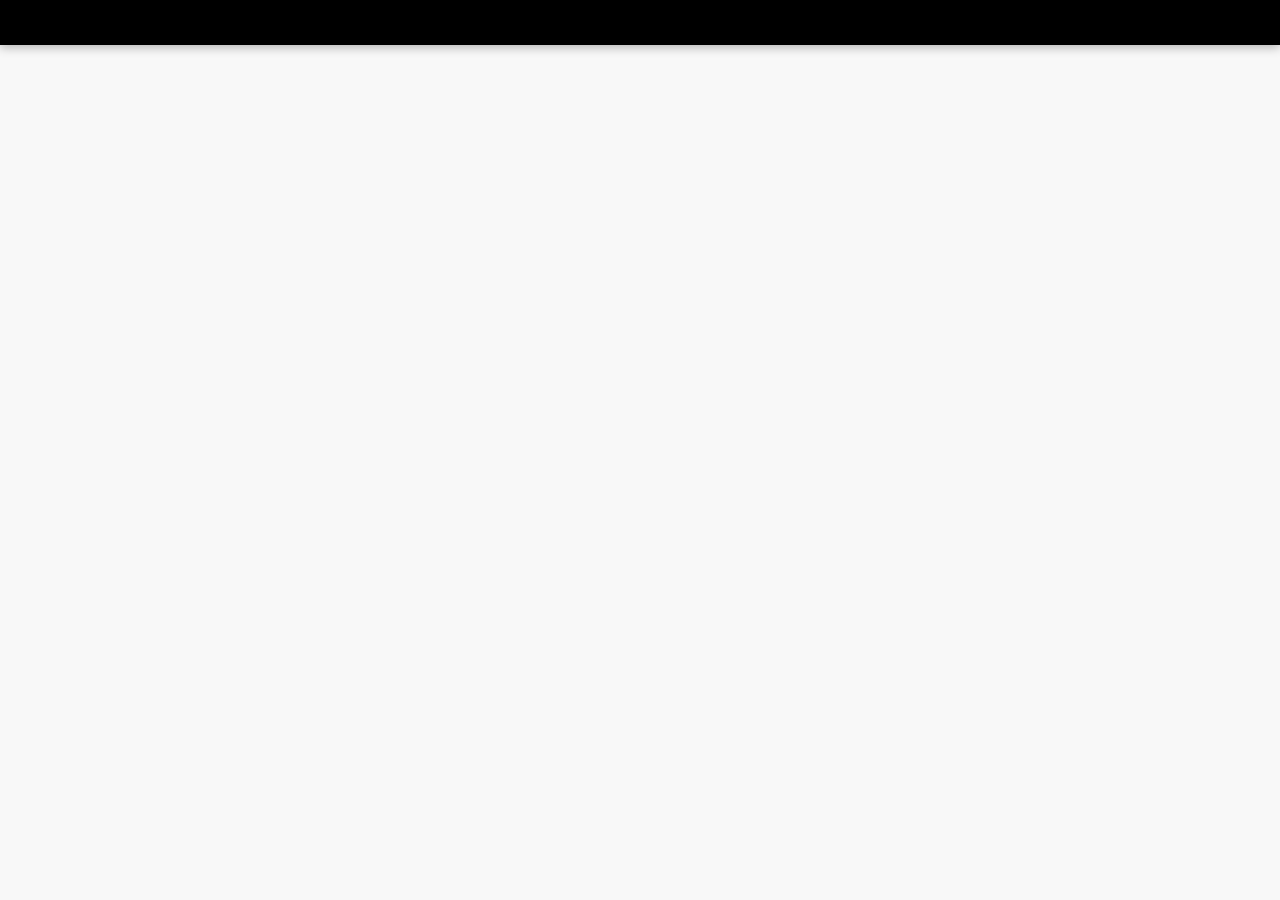
==== index.html @ ff41069d "Update index.html" ====
<!DOCTYPE html>
<html lang="ru">
<head>
  <meta charset="UTF-8">
  <meta name="viewport" content="width=device-width, initial-scale=1.0">
  <title>Виды и способы тестирования</title>
  <link rel="stylesheet" href="index.css"> 
</head>
<body>
  <!-- Фиксированная чёрная полоса с меню -->
  <div class="top-bar" id="top-bar"></div>

  <!-- Контейнер для основного контента -->
  <div id="root"></div>

  <!-- Подключаем React и Babel -->
  <script src="https://unpkg.com/react@18/umd/react.development.js"></script>
  <script src="https://unpkg.com/react-dom@18/umd/react-dom.development.js"></script>
  <script src="https://unpkg.com/@babel/standalone/babel.min.js"></script>

  <!-- React-компонент меню -->
  <script type="text/babel">
    const { useState, useRef, useEffect } = React;

    const DropdownMenu = () => {
      const [isOpen, setIsOpen] = useState(false);
      const dropdownRef = useRef(null);

      useEffect(() => {
        const handleClickOutside = (e) => {
          if (dropdownRef.current && !dropdownRef.current.contains(e.target)) {
            setIsOpen(false);
          }
        };

        document.addEventListener('mousedown', handleClickOutside);
        return () => document.removeEventListener('mousedown', handleClickOutside);
      }, []);

      return (
        <div className="hamburger-container">
          <div className="dropdown" ref={dropdownRef}>
            <button 
              className={`dropdown-btn ${isOpen ? 'open' : ''}`} 
              onClick={() => setIsOpen(!isOpen)}
              aria-label="Меню"
            >
              <div className="hamburger">
                <span></span>
                <span></span>
                <span></span>
              </div>
            </button>
            
            <div className={`dropdown-content ${isOpen ? 'show' : ''}`}>
              <a href="#" onClick={(e) => { e.preventDefault(); window.dispatchEvent(new CustomEvent('sectionChange', { detail: 'home' })); setIsOpen(false); }}>
                Главная страница
              </a>
              <a href="#" onClick={(e) => { e.preventDefault(); window.dispatchEvent(new CustomEvent('sectionChange', { detail: 'about' })); setIsOpen(false); }}>
                О компании
              </a>
              <a href="#" onClick={(e) => { e.preventDefault(); window.dispatchEvent(new CustomEvent('sectionChange', { detail: 'services' })); setIsOpen(false); }}>
                Наши услуги
              </a>
              <a href="#" onClick={(e) => { e.preventDefault(); window.dispatchEvent(new CustomEvent('sectionChange', { detail: 'portfolio' })); setIsOpen(false); }}>
                Портфолио
              </a>
              <a href="#" onClick={(e) => { e.preventDefault(); window.dispatchEvent(new CustomEvent('sectionChange', { detail: 'team' })); setIsOpen(false); }}>
                Наша команда
              </a>
              <a href="#" onClick={(e) => { e.preventDefault(); window.dispatchEvent(new CustomEvent('sectionChange', { detail: 'pricing' })); setIsOpen(false); }}>
                Цены
              </a>
              <a href="#" onClick={(e) => { e.preventDefault(); window.dispatchEvent(new CustomEvent('sectionChange', { detail: 'contacts' })); setIsOpen(false); }}>
                Контакты
              </a>
            </div>
          </div>
        </div>
      );
    };

    // Рендерим только меню в top-bar
    const topBarRoot = ReactDOM.createRoot(document.getElementById('top-bar'));
    topBarRoot.render(<DropdownMenu />);
  </script>

  <!-- React-компонент основного контента -->
  <script type="text/babel">
    const { useState, useEffect } = React;

    const App = () => {
      const sectionOrder = ['home', 'about', 'services', 'portfolio', 'team', 'pricing', 'contacts'];
      const [activeSection, setActiveSection] = useState('home');

      useEffect(() => {
        const handleSectionChange = (e) => {
          setActiveSection(e.detail);
        };

        window.addEventListener('sectionChange', handleSectionChange);
        return () => window.removeEventListener('sectionChange', handleSectionChange);
      }, []);

      const goToNextSection = () => {
        const currentIndex = sectionOrder.indexOf(activeSection);
        if (currentIndex < sectionOrder.length - 1) {
          setActiveSection(sectionOrder[currentIndex + 1]);
        }
      };

      const goToPrevSection = () => {
        const currentIndex = sectionOrder.indexOf(activeSection);
        if (currentIndex > 0) {
          setActiveSection(sectionOrder[currentIndex - 1]);
        }
      };

      // Содержимое разделов
      const sections = {
        home: {
          title: "Главная",
          content: (
            <> <h2>Методическое пособие по тестированию ПО</h2>
              <p>Современная разработка программного обеспечения предъявляет высокие требования к качеству и надежности продуктов.
                 Тестирование играет ключевую роль в этом процессе, позволяя выявлять дефекты, снижать риски и обеспечивать
                 соответствие программного обеспечения ожиданиям пользователей. Данное методическое пособие призвано систематизировать
                 знания о тестировании, предоставить практические рекомендации и помочь специалистам эффективно организовывать процесс
                 проверки качества ПО.<br/><br/> Цель данного пособия – дать читателям структурированное представление о принципах, методах 
                 и инструментах тестирования, а также сформировать навыки их практического применения.</p>
              <h3>Основные задачи:</h3>
              <ul>
                <li>Рассмотреть ключевые концепции и виды тестирования.</li>
                <li>Описать процесс тестирования от планирования до отчетности.</li>
                <li>Познакомить с современными инструментами и подходами к автоматизации.</li>
                <li>Дать рекомендации по эффективному поиску и документированию дефектов.</li>
                <li>Предоставить практические примеры и лучшие практики.</li>
              </ul>
              <h3>Пособие предназначено для:</h3>
              <ul>
                <li>Начинающих тестировщиков (QA), желающих освоить основы профессии.</li>
                <li>Разработчиков, которые хотят углубить понимание процессов тестирования.</li>
                <li>Руководителей проектов и аналитиков, отвечающих за качество ПО.</li>
                <li>Студентов IT-специальностей, изучающих обеспечение качества программного обеспечения.</li>
              </ul>
              <br/>
              <div className="section-navigation">
                <button className="nav-button" disabled>&lt;</button>
                <button className="nav-button" onClick={goToNextSection}>&gt;</button>
              </div>
            </>
          )
        },
        about: {
          title: "О компании",
          content: (
            <>
              <h2>О нашей компании</h2>
              <p>Основанная в 2015 году, наша студия выросла из маленькой команды в полноценное агентство.</p>
              
              <div className="section-navigation">
                <button className="nav-button" onClick={goToPrevSection}>&lt;</button>
                <button className="nav-button" onClick={goToNextSection}>&gt;</button>
              </div>
            </>
          )
        },
        services: {
          title: "Услуги",
          content: (
            <>
              <h2>Наши услуги</h2>
              <div className="grid-container">
                <div className="card">
                  <h3>Веб-разработка</h3>
                  <p>Создание сайтов любой сложности</p>
                </div>
                <div className="card">
                  <h3>Мобильные приложения</h3>
                  <p>iOS и Android разработка</p>
                </div>
                <div className="card">
                  <h3>UI/UX дизайн</h3>
                  <p>Создание удобных интерфейсов</p>
                </div>
              </div>
              
              <div className="section-navigation">
                <button className="nav-button" onClick={goToPrevSection}>&lt;</button>
                <button className="nav-button" onClick={goToNextSection}>&gt;</button>
              </div>
            </>
          )
        },
        portfolio: {
          title: "Портфолио",
          content: (
            <>
              <h2>Наши работы</h2>
              <div className="grid-container">
                <div className="card">
                  <h3>Корпоративный сайт</h3>
                  <p>Современный дизайн, система управления контентом</p>
                </div>
                <div className="card">
                  <h3>Мобильное приложение</h3>
                  <p>iOS и Android версии с синхронизацией данных</p>
                </div>
              </div>
              
              <div className="section-navigation">
                <button className="nav-button" onClick={goToPrevSection}>&lt;</button>
                <button className="nav-button" onClick={goToNextSection}>&gt;</button>
              </div>
            </>
          )
        },
        team: {
          title: "Команда",
          content: (
            <>
              <h2>Наша команда</h2>
              <p>В нашей студии работают профессионалы с опытом от 5 лет.</p>
              
              <div className="section-navigation">
                <button className="nav-button" onClick={goToPrevSection}>&lt;</button>
                <button className="nav-button" onClick={goToNextSection}>&gt;</button>
              </div>
            </>
          )
        },
        pricing: {
          title: "Цены",
          content: (
            <>
              <h2>Наши тарифы</h2>
              <div className="grid-container">
                <div className="card">
                  <h3>Старт</h3>
                  <p>от 50 000 ₽</p>
                </div>
                <div className="card">
                  <h3>Бизнес</h3>
                  <p>от 150 000 ₽</p>
                </div>
                <div className="card">
                  <h3>Премиум</h3>
                  <p>от 300 000 ₽</p>
                </div>
              </div>
              
              <div className="section-navigation">
                <button className="nav-button" onClick={goToPrevSection}>&lt;</button>
                <button className="nav-button" onClick={goToNextSection}>&gt;</button>
              </div>
            </>
          )
        },
        contacts: {
          title: "Контакты",
          content: (
            <>
              <h2>Как нас найти</h2>
              <p><strong>Адрес:</strong> г. Москва, ул. Примерная, д. 10</p>
              <p><strong>Телефон:</strong> +7 (495) 123-45-67</p>
              <p><strong>Email:</strong> info@example.com</p>
              
              <div className="section-navigation">
                <button className="nav-button" onClick={goToPrevSection}>&lt;</button>
                <button className="nav-button" disabled>&gt;</button>
              </div>
            </>
          )
        }
      };

      return (
        <div className="content">
          {Object.entries(sections).map(([key, section]) => (
            <div key={key} className={`content-section ${activeSection === key ? 'active' : ''}`}>
              {section.content}
            </div>
          ))}
        </div>
      );
    };

    // Рендерим основное приложение
    const appRoot = ReactDOM.createRoot(document.getElementById('root'));
    appRoot.render(<App />);
  </script>
</body>
</html>
---- index.css ----
/* Стили для фиксированной чёрной полосы */
    .top-bar {
      position: fixed;
      top: 0;
      left: 0;
      width: 100%;
      height: 5vh;
      min-height: 40px;
      background-color: #000;
      display: flex;
      align-items: center;
      z-index: 1000;
      box-shadow: 0 2px 10px rgba(0,0,0,0.3);
    }

    /* Контейнер для гамбургера */
    .hamburger-container {
      margin-left: 15px;
    }

    /* Стили меню */
    .dropdown {
      position: relative;
      font-family: Arial, sans-serif;
    }
    
    .dropdown-btn {
      background-color: transparent;
      border: none;
      cursor: pointer;
      width: 40px;
      height: 40px;
      display: flex;
      align-items: center;
      justify-content: center;
      padding: 0;
    }

    .hamburger {
      display: flex;
      flex-direction: column;
      gap: 5px;
      width: 24px;
    }

    .hamburger span {
      display: block;
      height: 3px;
      width: 100%;
      background-color: white;
      border-radius: 2px;
      transition: all 0.3s ease;
    }

    .dropdown-btn.open .hamburger span:nth-child(1) {
      transform: translateY(8px) rotate(45deg);
    }

    .dropdown-btn.open .hamburger span:nth-child(2) {
      opacity: 0;
    }

    .dropdown-btn.open .hamburger span:nth-child(3) {
      transform: translateY(-8px) rotate(-45deg);
    }
    
    .dropdown-content {
      position: absolute;
      background-color: #f9f9f9;
      min-width: 200px;
      box-shadow: 0 8px 16px rgba(0,0,0,0.2);
      border-radius: 6px;
      z-index: 1;
      opacity: 0;
      visibility: hidden;
      transform: translateY(-10px);
      transition: all 0.3s ease;
      top: 100%;
      left: 0;
      max-height: 70vh;
      overflow-y: auto;
    }
    
    .dropdown-content.show {
      opacity: 1;
      visibility: visible;
      transform: translateY(0);
    }
    
    .dropdown-content a {
      color: #333;
      padding: 12px 16px;
      text-decoration: none;
      display: block;
      transition: all 0.2s ease;
      border-bottom: 1px solid #eee;
    }
    
    .dropdown-content a:hover {
      background-color: #e0e0e0;
      padding-left: 20px;
    }

    /* Основной контент */
    body {
      margin: 0;
      padding-top: 5vh;
      font-family: Arial, sans-serif;
      background-color: #f8f8f8;
    }
    
    .content {
      padding: 25px;
      line-height: 1.6;
      max-width: 1200px;
      margin: 0 auto;
    }
    
    .content-section {
      display: none;
      animation: fadeIn 0.5s ease;
      background: white;
      border-radius: 8px;
      padding: 25px;
      box-shadow: 0 2px 5px rgba(0,0,0,0.1);
      margin-bottom: 20px;
      position: relative;
      padding-bottom: 70px;
    }
    
    .content-section.active {
      display: block;
    }
    
    @keyframes fadeIn {
      from { opacity: 0; transform: translateY(15px); }
      to { opacity: 1; transform: translateY(0); }
    }

    h2 {
      color: #2c3e50;
      margin-top: 0;
    }
    
    .grid-container {
      display: grid;
      grid-template-columns: repeat(auto-fit, minmax(300px, 1fr));
      gap: 20px;
      margin-top: 20px;
    }
    
    .card {
      background: #f5f5f5;
      padding: 15px;
      border-radius: 8px;
    }
    
    /* Кнопки навигации */
    .section-navigation {
      position: absolute;
      bottom: 20px;
      left: 0;
      right: 0;
      display: flex;
      justify-content: space-between;
      padding: 0 25px;
    }
    
    .nav-button {
      padding: 10px 15px;
      background-color: #000;
      color: white;
      border: none;
      border-radius: 50%;
      cursor: pointer;
      transition: all 0.3s;
      text-decoration: none;
      font-size: 18px;
      width: 40px;
      height: 40px;
      display: flex;
      align-items: center;
      justify-content: center;
      box-shadow: 0 2px 5px rgba(0,0,0,0.2);
      font-weight: bold;
    }
    
    .nav-button:hover {
      background-color: #333;
      transform: scale(1.1);
    }
    
    .nav-button:disabled {
      background-color: #cccccc;
      cursor: not-allowed;
      transform: none;
    }
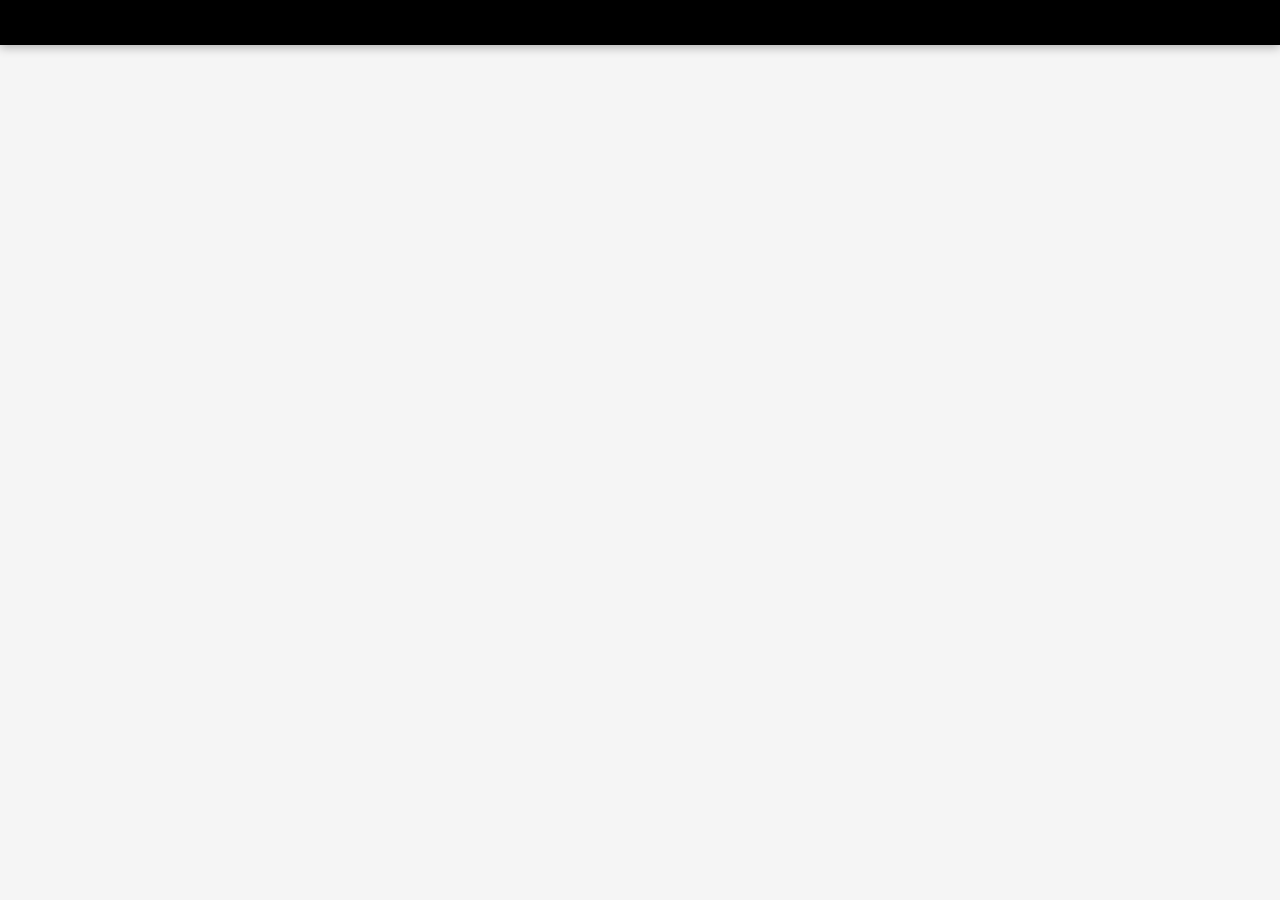
==== commit bd661b22: "/" ====
--- a/index.html
+++ b/index.html
@@ -3,11 +3,295 @@
 <head>
   <meta charset="UTF-8">
   <meta name="viewport" content="width=device-width, initial-scale=1.0">
-  <title>Виды и способы тестирования</title>
-  <link rel="stylesheet" href="index.css"> 
+  <title>Меню с плавной сменой темы</title>
+  <style>
+    /* Основные стили */
+    :root {
+      --bg-color: #f5f5f5;
+      --text-color: #333333;
+      --card-bg: #ffffff;
+      --section-bg: #ffffff;
+      --shadow-color: rgba(0,0,0,0.1);
+      --nav-button-bg: #000000;
+      --nav-button-color: #ffffff;
+      --top-bar-bg: #000000;
+      --top-bar-text: #ffffff;
+      --transition-time: 0.5s;
+      --link-hover-color: #e0e0e0;
+    }
+
+    .dark-mode {
+      --bg-color: #2a2a2a;
+      --text-color: #f0f0f0;
+      --card-bg: #1e1e1e;
+      --section-bg: #1e1e1e;
+      --shadow-color: rgba(0,0,0,0.3);
+      --nav-button-bg: #f1f1f1;
+      --nav-button-color: #000000;
+      --top-bar-bg: #1a1a1a;
+      --top-bar-text: #ffffff;
+      --link-hover-color: #333333;
+    }
+
+    /* Глобальные переходы */
+    body, 
+    .content-section, 
+    .card, 
+    .dropdown-content, 
+    .nav-button,
+    h2, h3, p, li,
+    .dropdown-content a {
+      transition: 
+        background-color var(--transition-time) ease-in-out,
+        color var(--transition-time) ease-in-out,
+        box-shadow var(--transition-time) ease-in-out,
+        border-color var(--transition-time) ease-in-out;
+    }
+
+    body {
+      margin: 0;
+      padding-top: 5vh;
+      font-family: Arial, sans-serif;
+      background-color: var(--bg-color);
+      color: var(--text-color);
+    }
+
+    /* Стили для фиксированной верхней панели */
+    .top-bar {
+      position: fixed;
+      top: 0;
+      left: 0;
+      width: 100%;
+      height: 5vh;
+      min-height: 40px;
+      background-color: var(--top-bar-bg);
+      display: flex;
+      align-items: center;
+      justify-content: space-between;
+      z-index: 1000;
+      box-shadow: 0 2px 10px rgba(0,0,0,0.3);
+    }
+
+    /* Контейнер для элементов в top-bar */
+    .top-bar-content {
+      display: flex;
+      align-items: center;
+      width: 100%;
+      padding: 0 15px;
+    }
+
+    /* Стили меню */
+    .dropdown {
+      position: relative;
+      font-family: Arial, sans-serif;
+    }
+    
+    .dropdown-btn {
+      background-color: transparent;
+      border: none;
+      cursor: pointer;
+      width: 40px;
+      height: 40px;
+      display: flex;
+      align-items: center;
+      justify-content: center;
+      padding: 0;
+      transition: transform 0.3s ease;
+    }
+
+    .hamburger {
+      display: flex;
+      flex-direction: column;
+      gap: 5px;
+      width: 24px;
+    }
+
+    .hamburger span {
+      display: block;
+      height: 3px;
+      width: 100%;
+      background-color: var(--top-bar-text);
+      border-radius: 2px;
+      transition: all 0.3s ease;
+    }
+
+    .dropdown-btn.open .hamburger span:nth-child(1) {
+      transform: translateY(8px) rotate(45deg);
+    }
+
+    .dropdown-btn.open .hamburger span:nth-child(2) {
+      opacity: 0;
+    }
+
+    .dropdown-btn.open .hamburger span:nth-child(3) {
+      transform: translateY(-8px) rotate(-45deg);
+    }
+    
+    .dropdown-content {
+      position: absolute;
+      background-color: var(--card-bg);
+      color: var(--text-color);
+      min-width: 200px;
+      box-shadow: 0 8px 16px var(--shadow-color);
+      border-radius: 6px;
+      z-index: 1;
+      opacity: 0;
+      visibility: hidden;
+      transform: translateY(-10px);
+      transition: 
+        opacity var(--transition-time) ease-in-out,
+        visibility var(--transition-time) ease-in-out,
+        transform var(--transition-time) ease-in-out;
+      top: 100%;
+      left: 0;
+      max-height: 70vh;
+      overflow-y: auto;
+    }
+    
+    .dropdown-content.show {
+      opacity: 1;
+      visibility: visible;
+      transform: translateY(0);
+    }
+    
+    .dropdown-content a {
+      color: var(--text-color);
+      padding: 12px 16px;
+      text-decoration: none;
+      display: block;
+      transition: 
+        background-color var(--transition-time) ease-in-out,
+        color var(--transition-time) ease-in-out,
+        padding 0.2s ease;
+      border-bottom: 1px solid rgba(0,0,0,0.1);
+    }
+    
+    .dropdown-content a:hover {
+      background-color: var(--link-hover-color);
+      padding-left: 20px;
+    }
+
+    /* Кнопка смены темы */
+    .theme-toggle {
+      background: none;
+      border: none;
+      color: var(--top-bar-text);
+      font-size: 20px;
+      cursor: pointer;
+      padding: 5px 10px;
+      margin-left: auto;
+      transition: 
+        transform 0.3s ease-in-out,
+        opacity 0.3s ease-in-out,
+        color var(--transition-time) ease-in-out;
+    }
+
+    .theme-toggle:hover {
+      transform: scale(1.1);
+      opacity: 0.8;
+    }
+
+    /* Основной контент */
+    .content {
+      padding: 25px;
+      line-height: 1.6;
+      max-width: 1200px;
+      margin: 0 auto;
+    }
+    
+    .content-section {
+      display: none;
+      animation: fadeIn 0.5s ease;
+      background: var(--section-bg);
+      color: var(--text-color);
+      border-radius: 8px;
+      padding: 25px;
+      box-shadow: 0 2px 5px var(--shadow-color);
+      margin-bottom: 20px;
+      position: relative;
+      padding-bottom: 70px;
+    }
+    
+    .content-section.active {
+      display: block;
+    }
+    
+    @keyframes fadeIn {
+      from { opacity: 0; transform: translateY(15px); }
+      to { opacity: 1; transform: translateY(0); }
+    }
+
+    h2, h3 {
+      color: var(--text-color);
+      margin-top: 0;
+    }
+    
+    .grid-container {
+      display: grid;
+      grid-template-columns: repeat(auto-fit, minmax(300px, 1fr));
+      gap: 20px;
+      margin-top: 20px;
+    }
+    
+    .card {
+      background: var(--card-bg);
+      color: var(--text-color);
+      padding: 15px;
+      border-radius: 8px;
+    }
+    
+    /* Кнопки навигации */
+    .section-navigation {
+      position: absolute;
+      bottom: 20px;
+      left: 0;
+      right: 0;
+      display: flex;
+      justify-content: space-between;
+      padding: 0 25px;
+    }
+    
+    .nav-button {
+      padding: 10px 15px;
+      background-color: var(--nav-button-bg);
+      color: var(--nav-button-color);
+      border: none;
+      border-radius: 50%;
+      cursor: pointer;
+      text-decoration: none;
+      font-size: 18px;
+      width: 40px;
+      height: 40px;
+      display: flex;
+      align-items: center;
+      justify-content: center;
+      box-shadow: 0 2px 5px var(--shadow-color);
+      font-weight: bold;
+      transition: 
+        background-color var(--transition-time) ease-in-out,
+        color var(--transition-time) ease-in-out,
+        transform 0.3s ease-in-out,
+        opacity 0.3s ease-in-out;
+    }
+    
+    .nav-button:hover {
+      opacity: 0.9;
+      transform: scale(1.1);
+    }
+    
+    .nav-button:disabled {
+      background-color: #cccccc;
+      cursor: not-allowed;
+      transform: none;
+    }
+
+    strong {
+      transition: color var(--transition-time) ease-in-out;
+    }
+  </style>
 </head>
 <body>
-  <!-- Фиксированная чёрная полоса с меню -->
+  <!-- Фиксированная верхняя панель -->
   <div class="top-bar" id="top-bar"></div>
 
   <!-- Контейнер для основного контента -->
@@ -18,15 +302,24 @@
   <script src="https://unpkg.com/react-dom@18/umd/react-dom.development.js"></script>
   <script src="https://unpkg.com/@babel/standalone/babel.min.js"></script>
 
-  <!-- React-компонент меню -->
+  <!-- React-компонент верхней панели -->
   <script type="text/babel">
     const { useState, useRef, useEffect } = React;
 
-    const DropdownMenu = () => {
+    const TopBar = () => {
       const [isOpen, setIsOpen] = useState(false);
+      const [darkMode, setDarkMode] = useState(false);
       const dropdownRef = useRef(null);
 
       useEffect(() => {
+        // Проверяем предпочтения системы и сохранённую тему
+        const savedMode = localStorage.getItem('darkMode');
+        const prefersDark = window.matchMedia('(prefers-color-scheme: dark)').matches;
+        
+        const initialMode = savedMode ? savedMode === 'true' : prefersDark;
+        setDarkMode(initialMode);
+        document.body.classList.toggle('dark-mode', initialMode);
+
         const handleClickOutside = (e) => {
           if (dropdownRef.current && !dropdownRef.current.contains(e.target)) {
             setIsOpen(false);
@@ -37,8 +330,15 @@
         return () => document.removeEventListener('mousedown', handleClickOutside);
       }, []);
 
+      const toggleTheme = () => {
+        const newDarkMode = !darkMode;
+        setDarkMode(newDarkMode);
+        localStorage.setItem('darkMode', newDarkMode);
+        document.body.classList.toggle('dark-mode', newDarkMode);
+      };
+
       return (
-        <div className="hamburger-container">
+        <div className="top-bar-content">
           <div className="dropdown" ref={dropdownRef}>
             <button 
               className={`dropdown-btn ${isOpen ? 'open' : ''}`} 
@@ -76,13 +376,21 @@
               </a>
             </div>
           </div>
+
+          <button 
+            className="theme-toggle" 
+            onClick={toggleTheme}
+            aria-label={darkMode ? "Светлая тема" : "Тёмная тема"}
+          >
+            {darkMode ? '☀️' : '🌙'}
+          </button>
         </div>
       );
     };
 
-    // Рендерим только меню в top-bar
+    // Рендерим верхнюю панель
     const topBarRoot = ReactDOM.createRoot(document.getElementById('top-bar'));
-    topBarRoot.render(<DropdownMenu />);
+    topBarRoot.render(<TopBar />);
   </script>
 
   <!-- React-компонент основного контента -->
@@ -121,7 +429,8 @@
         home: {
           title: "Главная",
           content: (
-            <> <h2>Методическое пособие по тестированию ПО</h2>
+            <>
+            <h2>Методическое пособие по тестированию ПО</h2>
               <p>Современная разработка программного обеспечения предъявляет высокие требования к качеству и надежности продуктов.
                  Тестирование играет ключевую роль в этом процессе, позволяя выявлять дефекты, снижать риски и обеспечивать
                  соответствие программного обеспечения ожиданиям пользователей. Данное методическое пособие призвано систематизировать
@@ -144,6 +453,7 @@
                 <li>Студентов IT-специальностей, изучающих обеспечение качества программного обеспечения.</li>
               </ul>
               <br/>
+              
               <div className="section-navigation">
                 <button className="nav-button" disabled>&lt;</button>
                 <button className="nav-button" onClick={goToNextSection}>&gt;</button>
